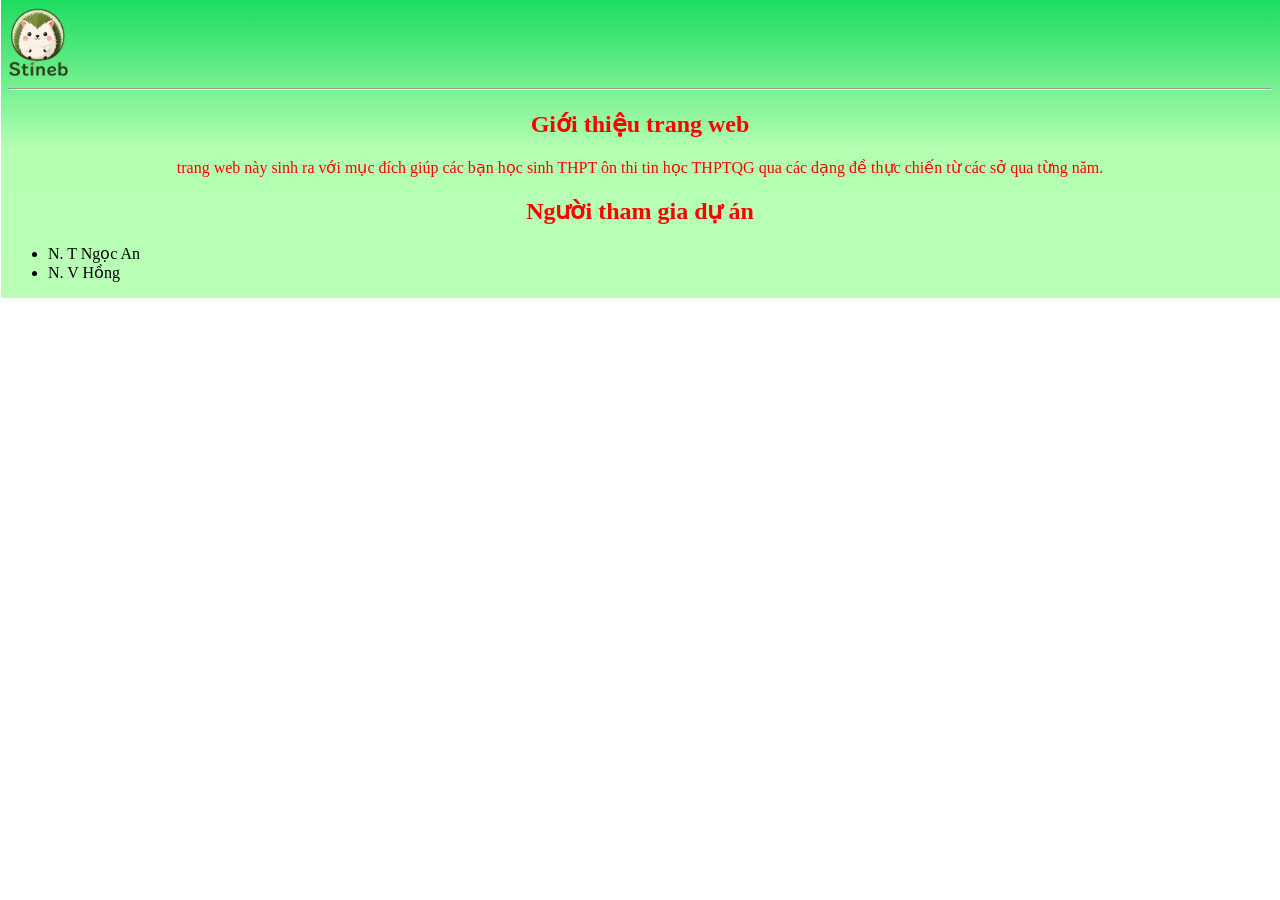
==== GioiThieu.html @ a196ddbe "Create GioiThieu.html" ====
<!doctype html>
<html lang="vi">
  <head>
    <meta charset="UTF-8" />
    <meta name="viewport" content="width=device-width, initial-scale=1.0" />
    <link
      rel="shortcut icon"
      href="images/Stineb-logo.ico"
      type="image/x-icon"
    />
    <link rel="stylesheet" href="style.css" />
    <title>Stineb</title>
  </head>
  <body>
    <div>
      <a href="index.html">
        <img
          src="images/StinebFullLogo.png"
          width="60px"
          alt="Home"
          title="Trang chủ"
        />
      </a>
    </div>
    <hr />
    <h2>Giới thiệu trang web</h2>
    <p>
        trang web này sinh ra với mục đích giúp các bạn học sinh THPT ôn thi tin học THPTQG qua các dạng đề thực chiến từ các sở qua từng năm.
    </p>
    <h2>Người tham gia dự án</h2>
    <ul>
        <li>N. T Ngọc An</li>
        <li>N. V Hồng</li>
    </ul>
    
  </body>
</html>
---- style.css ----
body {
  background-image: linear-gradient(to bottom, rgb(29, 220, 96),rgb(180, 255, 178), rgb(185, 255, 182));
  background-size: 100%;
  background-repeat: no-repeat;
  background-position: 1px;
}
h2,p {
  text-align: center;
  color:red;
}
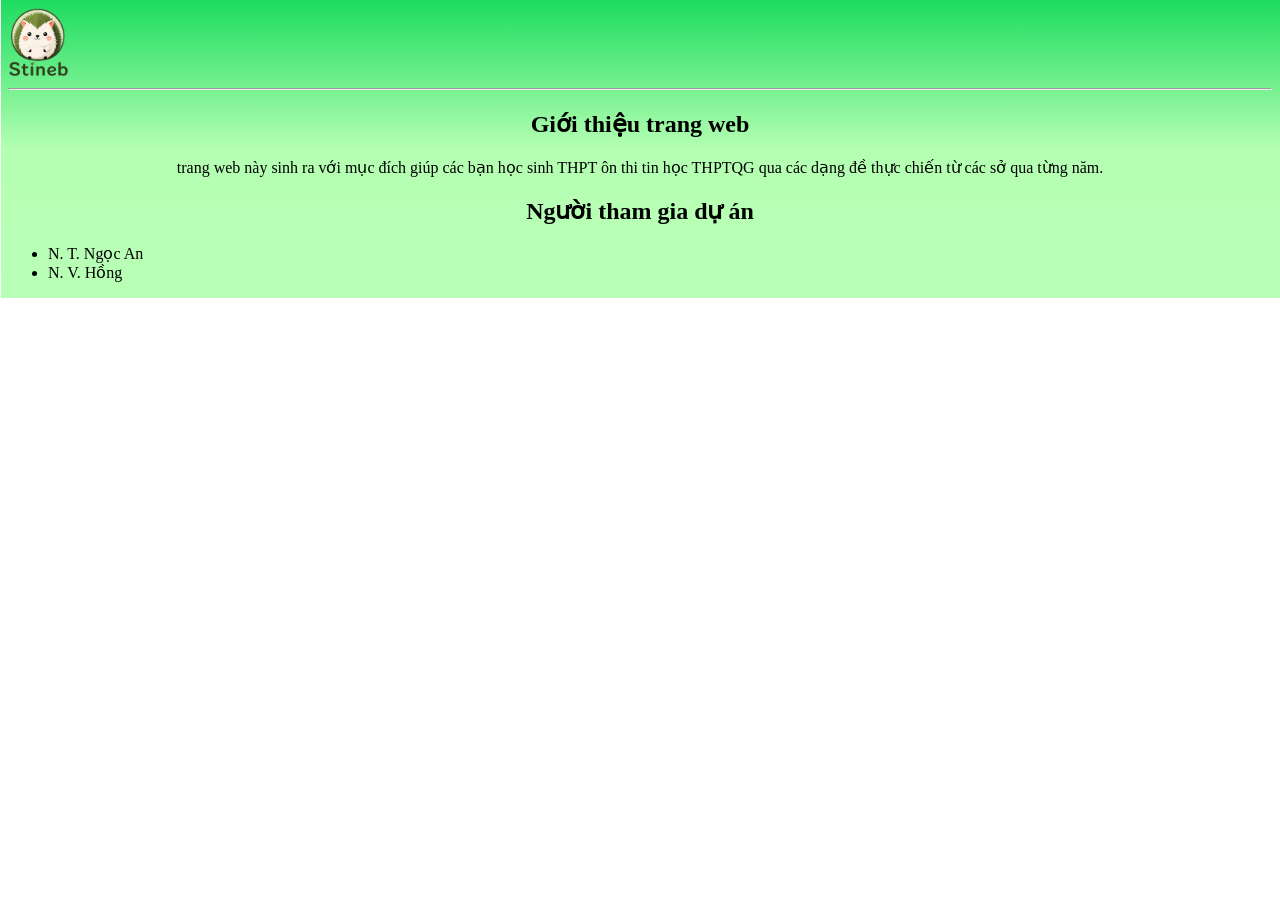
==== commit 492e217d: "Update GioiThieu.html" ====
--- a/GioiThieu.html
+++ b/GioiThieu.html
@@ -29,8 +29,8 @@
     </p>
     <h2>Người tham gia dự án</h2>
     <ul>
-        <li>N. T Ngọc An</li>
-        <li>N. V Hồng</li>
+        <li>N. T. Ngọc An</li>
+        <li>N. V. Hồng</li>
     </ul>
     
   </body>
--- a/style.css
+++ b/style.css
@@ -6,5 +6,5 @@
 }
 h2,p {
   text-align: center;
-  color:red;
+
 }
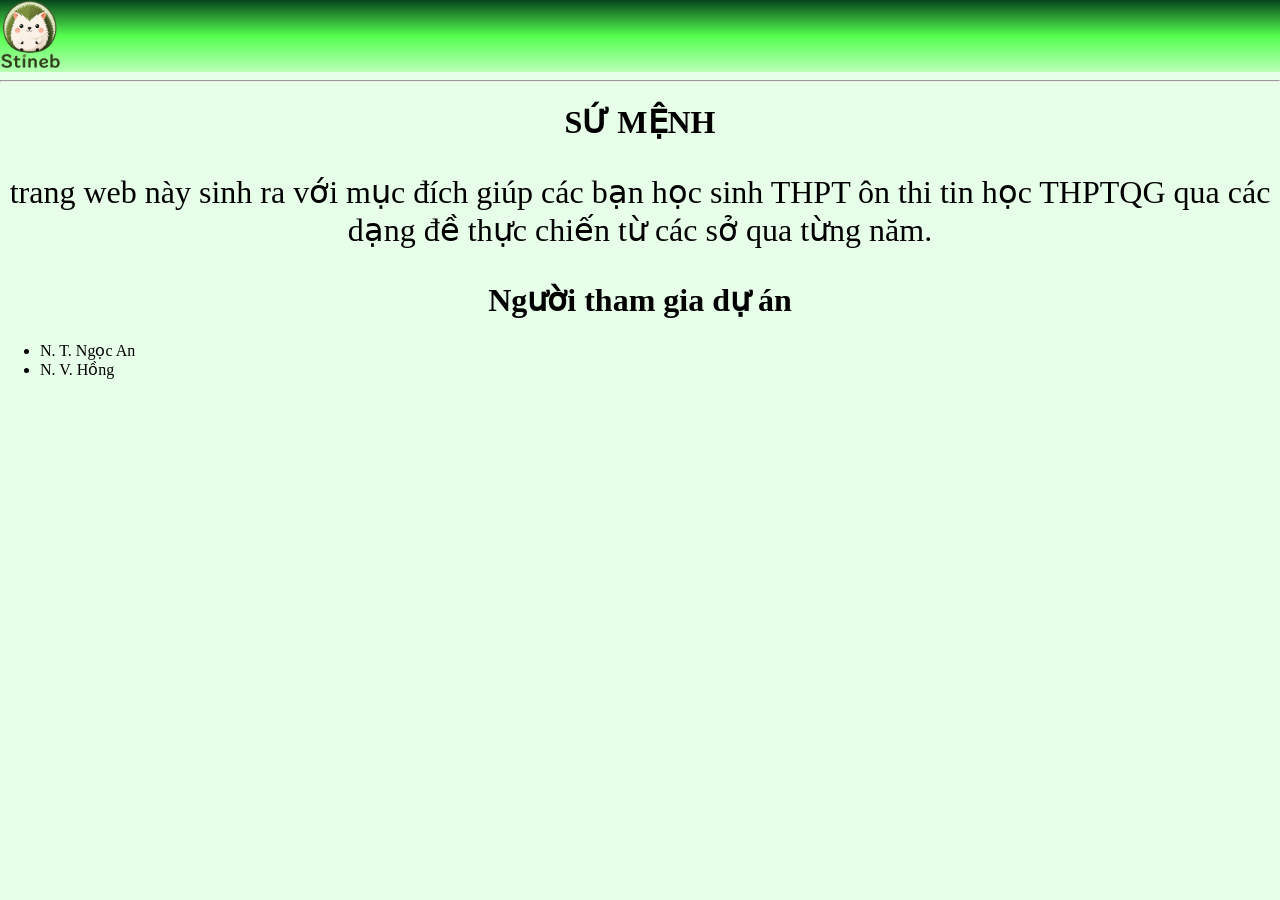
==== commit 83a21df4: "Update GioiThieu.html" ====
--- a/GioiThieu.html
+++ b/GioiThieu.html
@@ -23,11 +23,11 @@
       </a>
     </div>
     <hr />
-    <h2>Giới thiệu trang web</h2>
+    <h1>SỨ MỆNH</h1>
     <p>
         trang web này sinh ra với mục đích giúp các bạn học sinh THPT ôn thi tin học THPTQG qua các dạng đề thực chiến từ các sở qua từng năm.
     </p>
-    <h2>Người tham gia dự án</h2>
+    <h1>Người tham gia dự án</h1>
     <ul>
         <li>N. T. Ngọc An</li>
         <li>N. V. Hồng</li>
--- a/style.css
+++ b/style.css
@@ -1,10 +1,29 @@
+html,
 body {
-  background-image: linear-gradient(to bottom, rgb(29, 220, 96),rgb(180, 255, 178), rgb(185, 255, 182));
-  background-size: 100%;
+  margin: 0;
+  min-height: 100%;
+}
+div {
+  background-image: linear-gradient(
+    to bottom,
+    rgb(7, 69, 28),
+    rgb(85, 254, 79),
+    rgb(185, 255, 182)
+  );
+}
+body {
+  background-color: rgb(231, 255, 232);
+  background-size: cover;
   background-repeat: no-repeat;
   background-position: 1px;
 }
-h2,p {
+
+h1,
+p {
   text-align: center;
-
+  font-size: 200%;
 }
+td {
+  font-size: 200%;
+  font-weight: bold;
+}
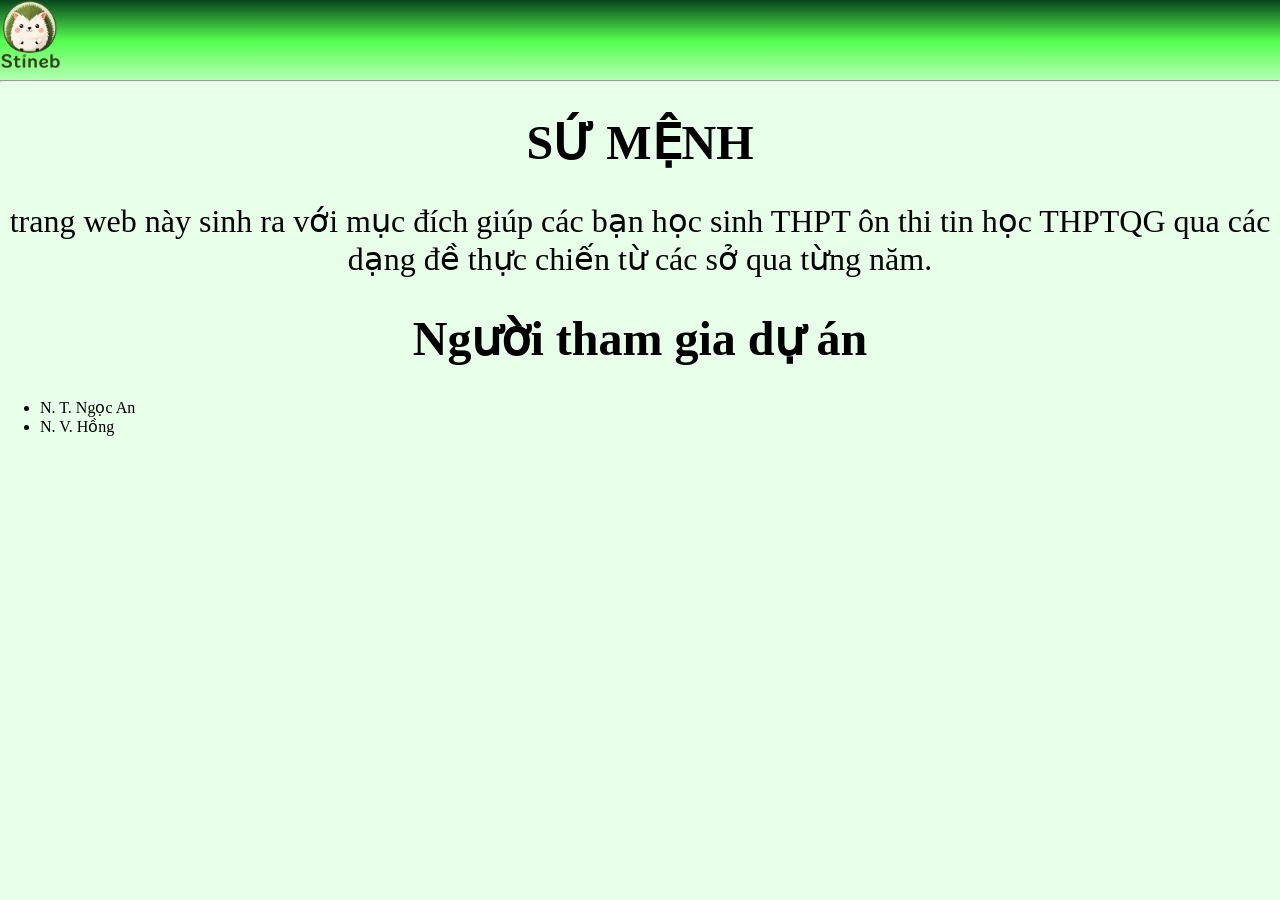
==== commit b3a6cf29: "Update GioiThieu.html" ====
--- a/GioiThieu.html
+++ b/GioiThieu.html
@@ -21,8 +21,9 @@
           title="Trang chủ"
         />
       </a>
+      <hr />
     </div>
-    <hr />
+    
     <h1>SỨ MỆNH</h1>
     <p>
         trang web này sinh ra với mục đích giúp các bạn học sinh THPT ôn thi tin học THPTQG qua các dạng đề thực chiến từ các sở qua từng năm.
--- a/style.css
+++ b/style.css
@@ -16,9 +16,10 @@
   background-size: cover;
   background-repeat: no-repeat;
   background-position: 1px;
-}
 
-h1,
+ h1{   text-align:center;
+              font-size: 300%;
+          }
 p {
   text-align: center;
   font-size: 200%;
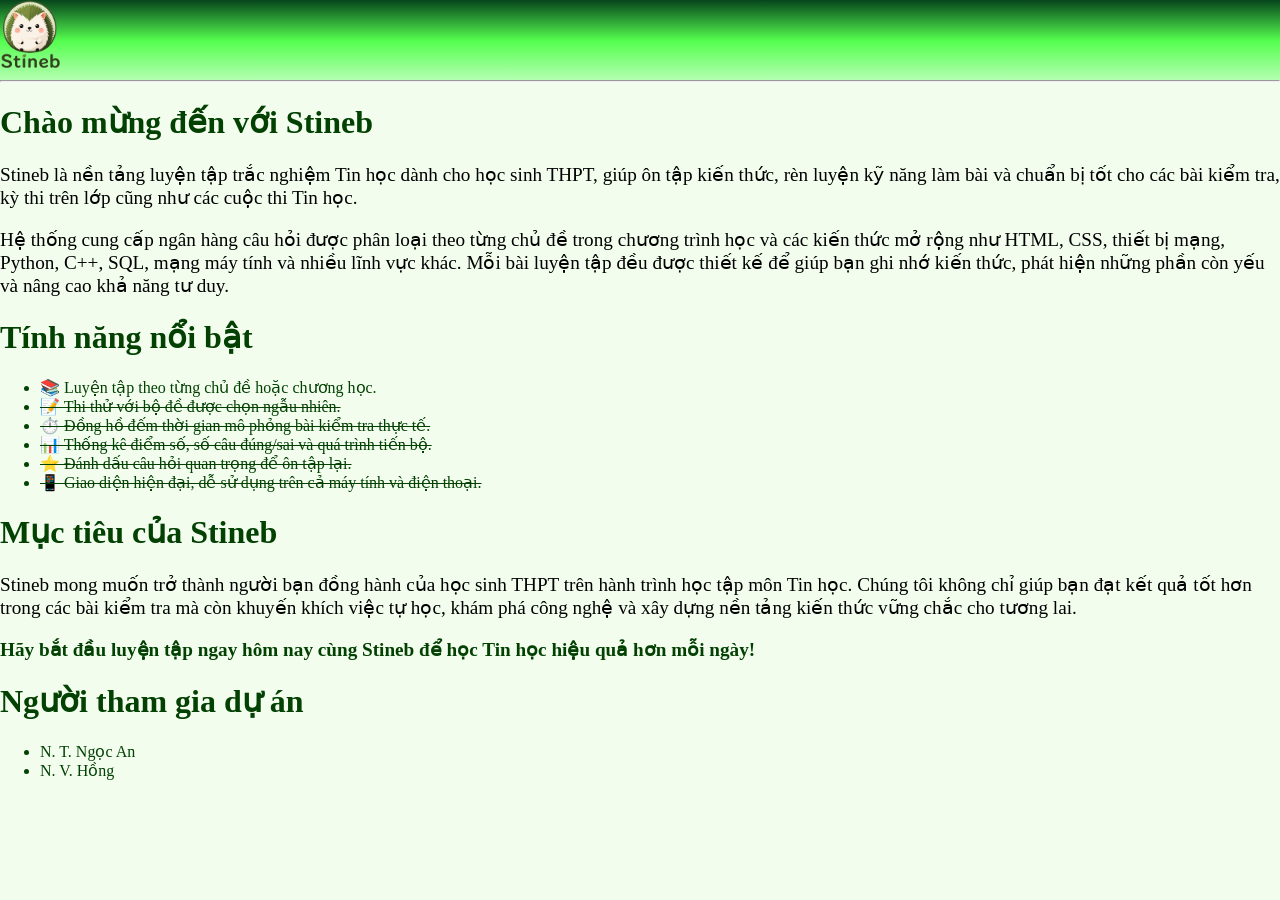
==== commit e8e79fd7: "Add files via upload" ====
--- a/GioiThieu.html
+++ b/GioiThieu.html
@@ -1,38 +1,77 @@
-<!doctype html>
-<html lang="vi">
-  <head>
-    <meta charset="UTF-8" />
-    <meta name="viewport" content="width=device-width, initial-scale=1.0" />
-    <link
-      rel="shortcut icon"
-      href="images/Stineb-logo.ico"
-      type="image/x-icon"
-    />
-    <link rel="stylesheet" href="style.css" />
-    <title>Stineb</title>
-  </head>
-  <body>
-    <div>
-      <a href="index.html">
-        <img
-          src="images/StinebFullLogo.png"
-          width="60px"
-          alt="Home"
-          title="Trang chủ"
-        />
-      </a>
-      <hr />
-    </div>
-    
-    <h1>SỨ MỆNH</h1>
-    <p>
-        trang web này sinh ra với mục đích giúp các bạn học sinh THPT ôn thi tin học THPTQG qua các dạng đề thực chiến từ các sở qua từng năm.
-    </p>
-    <h1>Người tham gia dự án</h1>
-    <ul>
-        <li>N. T. Ngọc An</li>
-        <li>N. V. Hồng</li>
-    </ul>
-    
-  </body>
-</html>
+<!doctype html>
+<html lang="vi">
+  <head>
+    <meta charset="UTF-8" />
+    <meta name="viewport" content="width=device-width, initial-scale=1.0" />
+    <link
+      rel="shortcut icon"
+      href="images/Stineb-logo.ico"
+      type="image/x-icon"
+    />
+    <link rel="stylesheet" href="style.css" />
+    <title>Stineb</title>
+  </head>
+  <body>
+    <div style="width: 100%">
+      <a href="index.html">
+        <img
+          src="images/StinebFullLogo.png"
+          width="60px"
+          alt="Home"
+          title="Trang chủ"
+        />
+      </a>
+      <hr />
+    </div>
+
+    <h1>Chào mừng đến với Stineb</h1>
+    <p>
+      Stineb là nền tảng luyện tập trắc nghiệm Tin học dành cho học sinh THPT,
+      giúp ôn tập kiến thức, rèn luyện kỹ năng làm bài và chuẩn bị tốt cho các
+      bài kiểm tra, kỳ thi trên lớp cũng như các cuộc thi Tin học.
+    </p>
+    <p>
+      Hệ thống cung cấp ngân hàng câu hỏi được phân loại theo từng chủ đề trong
+      chương trình học và các kiến thức mở rộng như HTML, CSS, thiết bị mạng,
+      Python, C++, SQL, mạng máy tính và nhiều lĩnh vực khác. Mỗi bài luyện tập
+      đều được thiết kế để giúp bạn ghi nhớ kiến thức, phát hiện những phần còn
+      yếu và nâng cao khả năng tư duy.
+    </p>
+    <h1>Tính năng nổi bật</h1>
+    <ul>
+      <li>📚 Luyện tập theo từng chủ đề hoặc chương học.</li>
+      <li><del>📝 Thi thử với bộ đề được chọn ngẫu nhiên.</del></li>
+      <li>
+        <del>⏱️ Đồng hồ đếm thời gian mô phỏng bài kiểm tra thực tế.</del>
+      </li>
+      <li>
+        <del>📊 Thống kê điểm số, số câu đúng/sai và quá trình tiến bộ.</del>
+      </li>
+      <li><del>⭐ Đánh dấu câu hỏi quan trọng để ôn tập lại.</del></li>
+      <li>
+        <del
+          >📱 Giao diện hiện đại, dễ sử dụng trên cả máy tính và điện
+          thoại.</del
+        >
+      </li>
+    </ul>
+    <h1>Mục tiêu của Stineb</h1>
+    <p>
+      Stineb mong muốn trở thành người bạn đồng hành của học sinh THPT trên hành
+      trình học tập môn Tin học. Chúng tôi không chỉ giúp bạn đạt kết quả tốt
+      hơn trong các bài kiểm tra mà còn khuyến khích việc tự học, khám phá công
+      nghệ và xây dựng nền tảng kiến thức vững chắc cho tương lai.
+    </p>
+    <p>
+      <b>
+        Hãy bắt đầu luyện tập ngay hôm nay cùng Stineb để học Tin học hiệu quả
+        hơn mỗi ngày!</b
+      >
+    </p>
+    <h1>Người tham gia dự án</h1>
+    <ul>
+      <li>N. T. Ngọc An</li>
+      <li>N. V. Hồng</li>
+    </ul>
+  </body>
+</html>
--- a/style.css
+++ b/style.css
@@ -1,30 +1,39 @@
-html,
-body {
-  margin: 0;
-  min-height: 100%;
-}
-div {
-  background-image: linear-gradient(
-    to bottom,
-    rgb(7, 69, 28),
-    rgb(85, 254, 79),
-    rgb(185, 255, 182)
-  );
-}
-body {
-  background-color: rgb(231, 255, 232);
-  background-size: cover;
-  background-repeat: no-repeat;
-  background-position: 1px;
-
- h1{   text-align:center;
-              font-size: 300%;
-          }
-p {
-  text-align: center;
-  font-size: 200%;
-}
-td {
-  font-size: 200%;
-  font-weight: bold;
-}
+*{
+  color: rgb(3, 65, 3);
+}
+html,
+body {
+  margin: 0;
+  min-height: 100%;
+}
+div {
+  background-image: linear-gradient(
+    to bottom,
+    rgb(7, 69, 28),
+    rgb(85, 254, 79),
+    rgb(185, 255, 182)
+  );
+}
+body {
+  background-color: rgb(242, 253, 238);
+  background-size: cover;
+  background-repeat: no-repeat;
+  background-position: 1px;
+}
+
+p {
+  color: rgb(0, 1, 0);
+  font-size: 120%;
+}
+td {
+  font-size: 200%;
+  font-weight: bold;
+}
+
+/** CLASS **/
+.wid20{
+  width: 20%;
+}
+.textcen{
+text-align: center;
+}
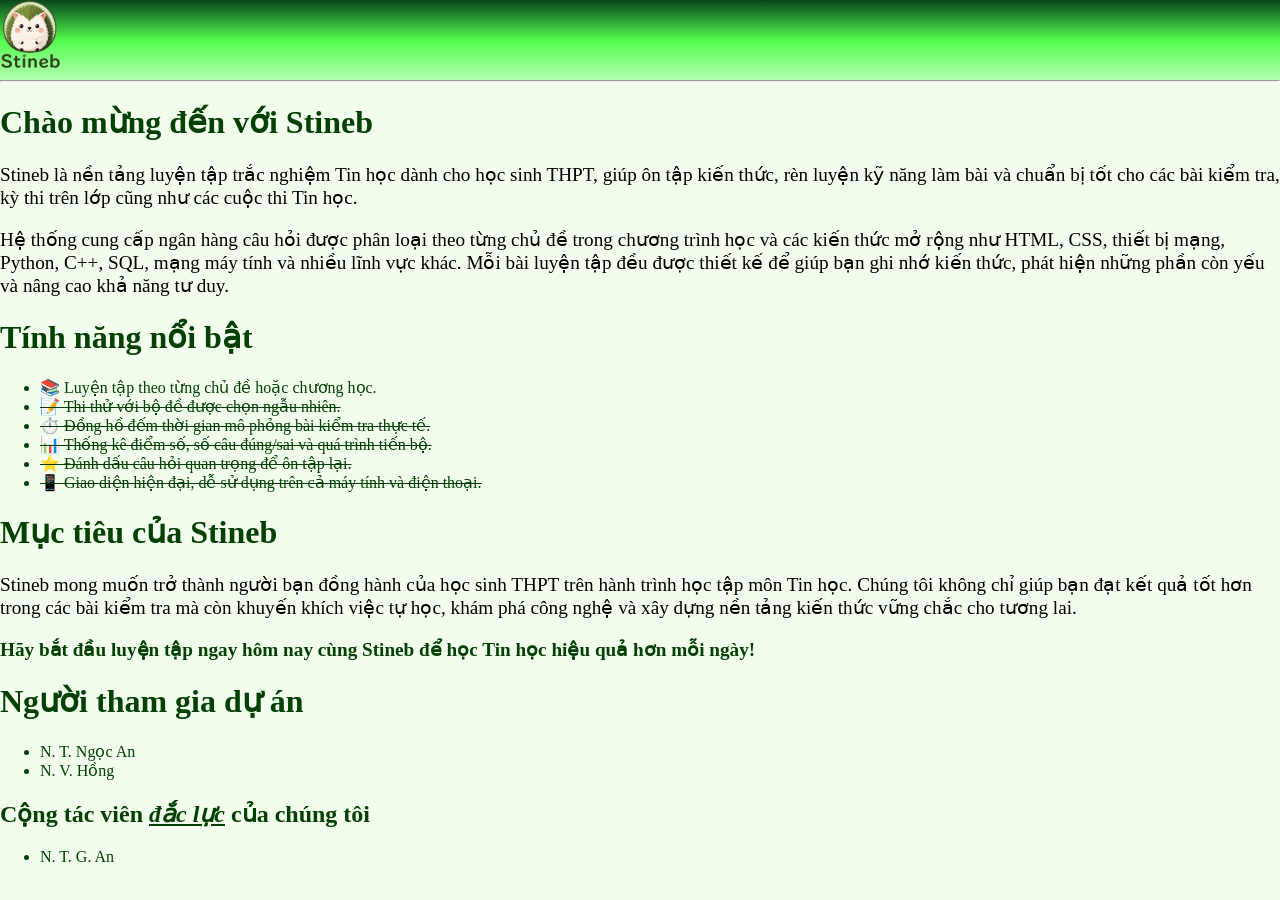
==== commit f0c9422a: "Add files via upload" ====
--- a/GioiThieu.html
+++ b/GioiThieu.html
@@ -12,7 +12,7 @@
     <title>Stineb</title>
   </head>
   <body>
-    <div style="width: 100%">
+    <div class="taskbarcolor">
       <a href="index.html">
         <img
           src="images/StinebFullLogo.png"
@@ -23,7 +23,7 @@
       </a>
       <hr />
     </div>
-
+    <!--THANH TASKBAR -->
     <h1>Chào mừng đến với Stineb</h1>
     <p>
       Stineb là nền tảng luyện tập trắc nghiệm Tin học dành cho học sinh THPT,
@@ -73,5 +73,9 @@
       <li>N. T. Ngọc An</li>
       <li>N. V. Hồng</li>
     </ul>
+    <h2>Cộng tác viên <u><i>đắc lực</i></u> của chúng tôi</h2>
+    <ul>
+      <li>N. T. G. An</li>
+    </ul>
   </body>
 </html>
--- a/style.css
+++ b/style.css
@@ -6,19 +6,22 @@
   margin: 0;
   min-height: 100%;
 }
-div {
+.taskbarcolor {
   background-image: linear-gradient(
     to bottom,
     rgb(7, 69, 28),
     rgb(85, 254, 79),
     rgb(185, 255, 182)
   );
+  width: 100%
 }
 body {
   background-color: rgb(242, 253, 238);
+   
   background-size: cover;
   background-repeat: no-repeat;
   background-position: 1px;
+
 }
 
 p {
@@ -36,4 +39,4 @@
 }
 .textcen{
 text-align: center;
-}+}
